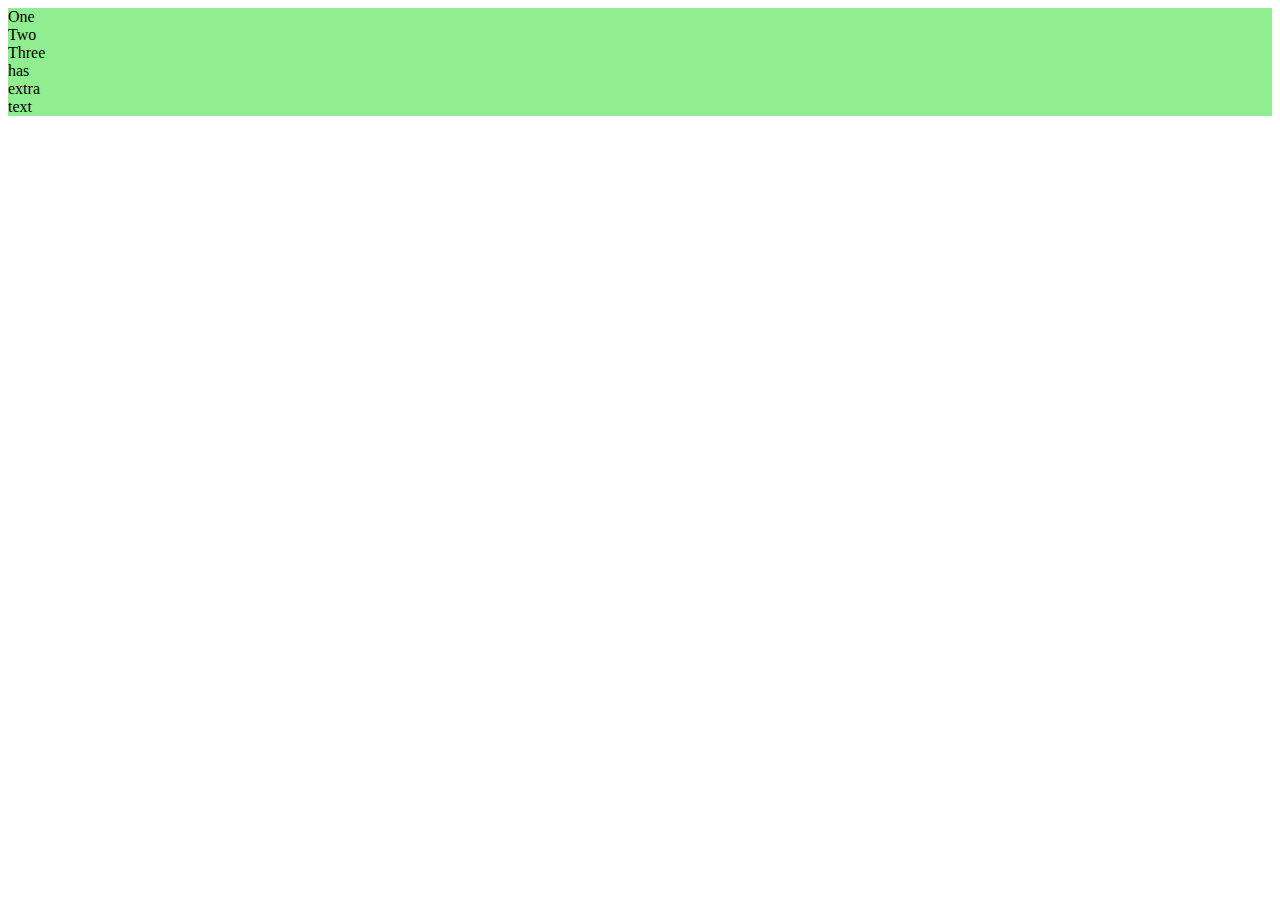
==== index.html @ 5b6f2232 "initial commit" ====
<html>
  <head>
    <link rel="stylesheet" href="index.css" type="text/css" media="screen" />
  </head>
  <body>

    <div class="box">
      <div class="item">One</div>
      <div class="item">Two</div>
      <div class="item">Three
        <br>has
        <br>extra
        <br>text
      </div>
    </div>

    <script type="text/javascript" charset="utf-8">
    </script>
  </body>
</html>
---- index.css ----
.item {
  border: green;
  background-color: lightgreen;
}
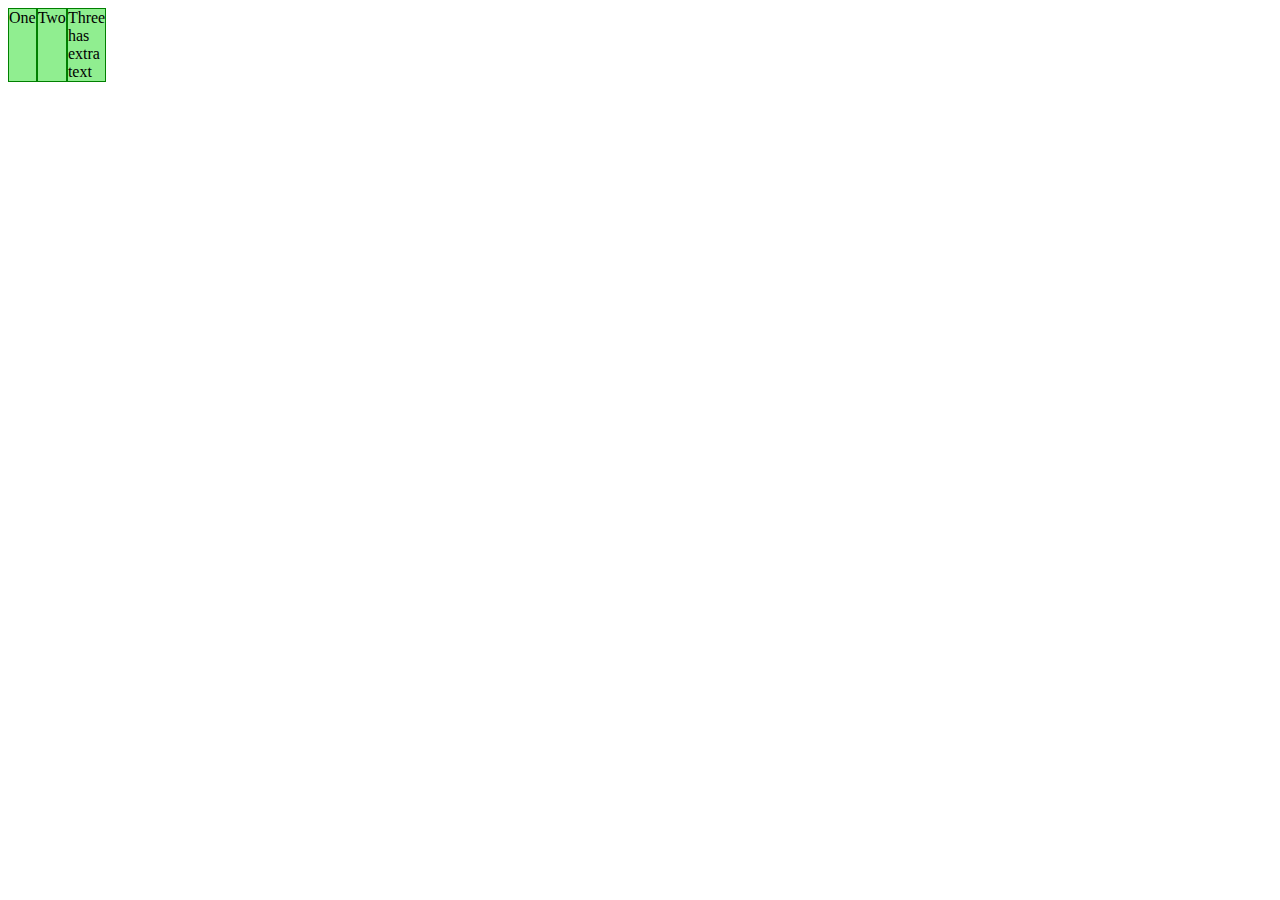
==== commit 0fcdd354: "more stuff" ====
--- a/index.html
+++ b/index.html
@@ -5,13 +5,17 @@
   <body>
 
     <div class="box">
-      <div class="item">One</div>
+      <div class="item item1">One</div>
       <div class="item">Two</div>
       <div class="item">Three
         <br>has
         <br>extra
         <br>text
       </div>
+      <!--
+      <div class="item">Four</div>
+      <div class="item">Five</div>
+        -->
     </div>
 
     <script type="text/javascript" charset="utf-8">
--- a/index.css
+++ b/index.css
@@ -1,4 +1,22 @@
 .item {
-  border: green;
+  border: 1px solid green;
   background-color: lightgreen;
+  //width: 50px;
 }
+
+.box {
+  display: flex;
+  flex-direction: row;
+  flex-wrap: wrap;
+  /* justify-content: space-between; */
+  /* align-items: flex-end; */
+  /* align-content: center; */
+}
+
+.item1 {
+  /* DISTRIBUTING AVAILABLE SPACE */
+  /* flex: <flex-grow>, <flex-shrink>, <flex-basis> */
+  //flex:    1            0              auto;
+  flex-basis: auto;
+  flex:    0            1              auto;
+}
